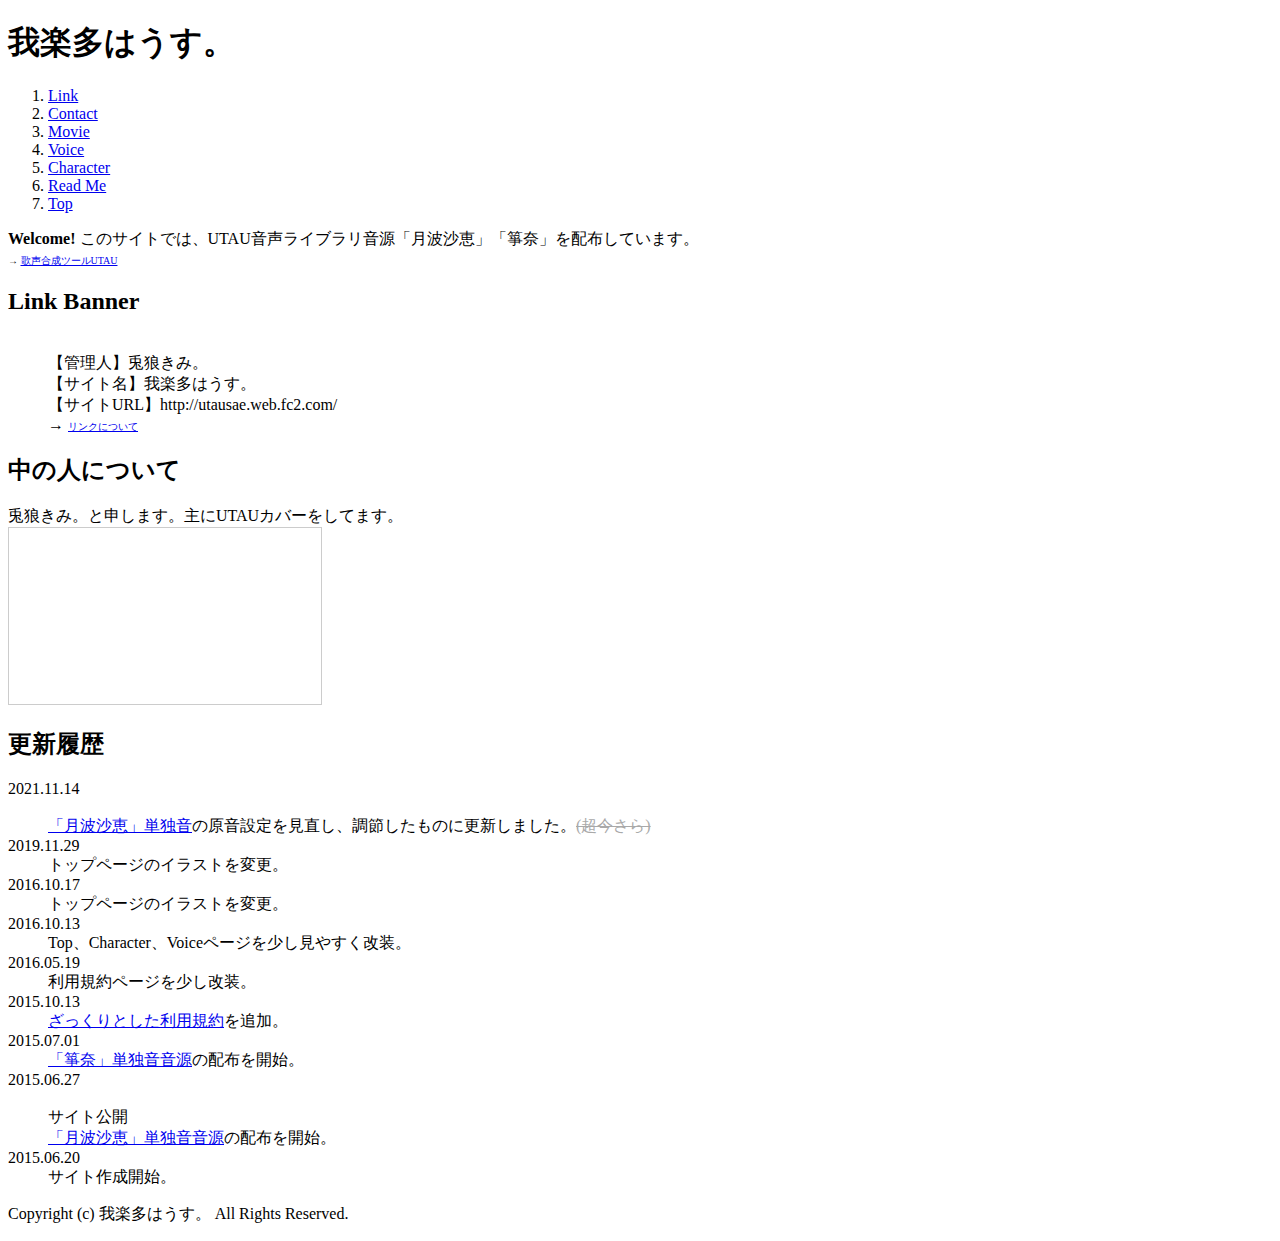
==== index.html @ db365bb4 "push" ====
<!DOCTYPE html PUBLIC "-//W3C//DTD XHTML 1.0 Strict//EN" "http://www.w3.org/TR/xhtml1/DTD/xhtml1-strict.dtd">
<html xmlns="http://www.w3.org/1999/xhtml">
<head>
<meta http-equiv="Content-Type" content="text/html; charset=utf-8" />
<title>我楽多はうす。</title>
<meta name="keywords" content="UTAU,音源,VOCALOID,我楽多はうす,月波,月波沙恵,箏奈,DTM" />
<meta name="description" content="UTAU音源「月波沙恵」「箏奈」の配布所です。" />
<meta http-equiv="Content-Language" content="ja" />
<meta http-equiv="Content-Script-Type" content="text/javascript" />
<meta http-equiv="Content-Style-Type" content="text/css" />
<meta http-equiv="imagetoolbar" content="no" />
<link href="share/css/set/import.css" rel="stylesheet" type="text/css" media="all" />
<link href="share/css/share.css" rel="stylesheet" type="text/css" media="all" />
<link href="index/css/index.css" rel="stylesheet" type="text/css" media="all" />
<link href="share/img/favicon.png" rel="shortcut icon">
  <!--スマホ画面設定-->
  <meta name="viewport" content="width=device-width,initial-scale=1">
<!--  スマホ用基本 --> <link rel="apple-touch-icon-precomposed"href="http://utausae.web.fc2.com/share/img/bkm.png">
<!--  iPad用基本 --> <link rel="apple-touch-icon-precomposed"sizes="76x76" href="http://utausae.web.fc2.com/share/img/bkm.png">
<!--  スマホのRetina用 --> <link rel="apple-touch-icon-precomposed"sizes="120x120" href="http://utausae.web.fc2.com/share/img/bkm.png">
<!--  iPadのRetina用 --> <link rel="apple-touch-icon-precomposed"sizes="152x152" href="http://utausae.web.fc2.com/share/img/bkm.png">
<script type="text/javascript" src="share/js/default.js"></script>
</head>
<body>
	<div id="wrapper">
		<div id="bgHeader">
			<div id="header" class="clearfix">
				<h1>我楽多はうす。</h1>
				<ol id="gNavi" class="clearfix">
					<li class="firstItem"><a href="link.html" title="リンク">Link</a></li>
					<li><a href="contact.html" title="連絡先">Contact</a></li>
					<li><a href="movie.html" title="配布動画">Movie</a></li>
					<li><a href="voice.html" title="音源">Voice</a></li>
					<li><a href="character.html" title="キャラクター">Character</a></li>
					<li><a href="readme.html" title="利用規約">Read Me</a></li>
					<li class="lastItem"><a href="index.html" title="トップページ">Top</a></li>
				</ol>
			</div>
		</div>
		<div id="bgColor">
			<div id="mainImgBox">
				<div id="mainMessageBox">
					<strong>Welcome!</strong>
                  <span>このサイトでは、UTAU音声ライブラリ音源「月波沙恵」「箏奈」を配布しています。<br />
                    <font size="1">→  <a href="http://utau2008.web.fc2.com/" target="_blank" title="本家様のサイト">歌声合成ツールUTAU</a></font></span>
				</div>
			</div>

			<div id="mainContents" class="clearfix">

				<div id="outlineBox">
					<h2>Link Banner</h2>
					<dl>
						<dt><img src="share/img/banner.png" alt="" /></dt>
						<dd>【管理人】兎狼きみ。<br />
                         		 		【サイト名】我楽多はうす。<br />
                        		 		【サイトURL】http://utausae.web.fc2.com/</dd>
						<dd>→ <a href="link.html#link"><font size="1">リンクについて</font></a></dd>
					</dl>
				</div>

				<div id="conceptBox">
					<h2>中の人について</h2>
					<span>兎狼きみ。と申します。主にUTAUカバーをしてます。<br />
					<iframe width="312" height="176" src="http://ext.nicovideo.jp/thumb_mylist/44685803" scrolling="no" style="border:solid 1px #CCC;" frameborder="0"><a href="http://www.nicovideo.jp/mylist/44685803">【ニコニコ動画】</a></iframe>
					</span>
				</div>

				<div id="topicsBox">
					<h2>更新履歴</h2>
				<div id="text_box">
					<dl class="clearfix">
                        <dt>2021.11.14<br /><br /></dt>
                      		<dd><a href="voice.html#sae_tandoku">「月波沙恵」単独音</a>の原音設定を見直し、調節したものに更新しました。<span style="color:#a9a9a9;"><s>(超今さら)</s></span></dd>
                      	<dt>2019.11.29</dt>
							<dd>トップページのイラストを変更。</dd>
						<dt>2016.10.17</dt>
							<dd>トップページのイラストを変更。</dd>
						<dt>2016.10.13</dt>
							<dd>Top、Character、Voiceページを少し見やすく改装。</dd>
						<dt>2016.05.19</dt>
							<dd>利用規約ページを少し改装。</dd>
						<dt>2015.10.13</dt>
							<dd><a href="readme.html#zakkuri">ざっくりとした利用規約</a>を追加。</dd>
						<dt>2015.07.01</dt>
							<dd><a href="voice.html#kotona">「箏奈」単独音音源</a>の配布を開始。</dd>
						<dt>2015.06.27<br /><br /></dt>
							<dd>サイト公開<br />
							<a href="voice.html#sae_tandoku">「月波沙恵」単独音音源</a>の配布を開始。</dd>
						<dt>2015.06.20</dt>
							<dd>サイト作成開始。</dd>
                    			  <!--<dt>0000.00.00</dt>
							<dd><a href="#" title="">新着情報がはいりまままままm(ry</a></dd>-->
					</dl>
				</div>
                  <!--<div style="text-align:right; padding-right:30px;">→ <a href="history.html">すべての更新履歴を見る</a></div>-->
				</div>

			</div>
		</div>
		<div id="footer">
			<p id="copyright">Copyright (c) 我楽多はうす。 All Rights Reserved.</p>
		</div>
	</div>
</body>
</html>
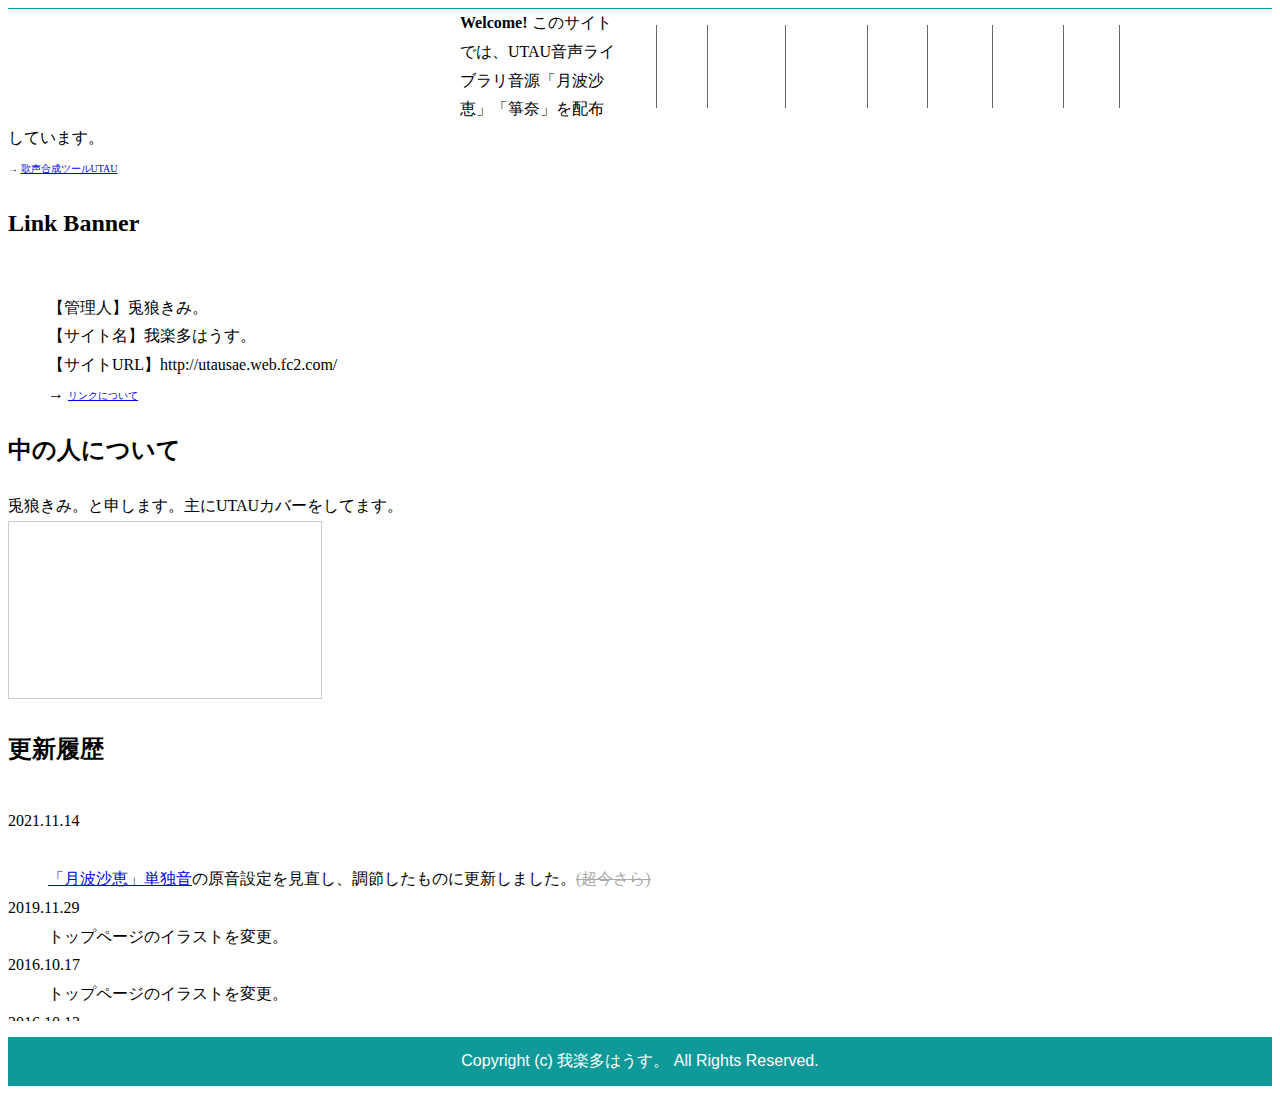
==== commit d43fb74c: "Update index.html" ====
--- a/index.html
+++ b/index.html
@@ -9,9 +9,7 @@
 <meta http-equiv="Content-Script-Type" content="text/javascript" />
 <meta http-equiv="Content-Style-Type" content="text/css" />
 <meta http-equiv="imagetoolbar" content="no" />
-<link href="share/css/set/import.css" rel="stylesheet" type="text/css" media="all" />
-<link href="share/css/share.css" rel="stylesheet" type="text/css" media="all" />
-<link href="index/css/index.css" rel="stylesheet" type="text/css" media="all" />
+<link href="index.css" rel="stylesheet" type="text/css" media="all" />
 <link href="share/img/favicon.png" rel="shortcut icon">
   <!--スマホ画面設定-->
   <meta name="viewport" content="width=device-width,initial-scale=1">
@@ -19,7 +17,7 @@
 <!--  iPad用基本 --> <link rel="apple-touch-icon-precomposed"sizes="76x76" href="http://utausae.web.fc2.com/share/img/bkm.png">
 <!--  スマホのRetina用 --> <link rel="apple-touch-icon-precomposed"sizes="120x120" href="http://utausae.web.fc2.com/share/img/bkm.png">
 <!--  iPadのRetina用 --> <link rel="apple-touch-icon-precomposed"sizes="152x152" href="http://utausae.web.fc2.com/share/img/bkm.png">
-<script type="text/javascript" src="share/js/default.js"></script>
+<script type="text/javascript" src="index.js"></script>
 </head>
 <body>
 	<div id="wrapper">
@@ -103,4 +101,4 @@
 		</div>
 	</div>
 </body>
-</html>+</html>
--- a/index.css
+++ b/index.css
@@ -0,0 +1,153 @@
+@charset "utf-8";
+
+/*-------------------------------------*/
+
+div#wrapper{
+	margin: 0 auto;
+	text-align: left;
+	width: 100%;
+	line-height: 1.8;
+}
+
+/*-------------------------------------*/
+/* ヘッダー */
+/*-------------------------------------*/
+
+div#bgHeader{
+	background: #0f9999;
+}
+
+div#header{
+	width: 960px;
+	margin: 0 auto;
+	text-align: left;
+	border-top: 1px solid #0f9999;
+}
+
+	div#header h1{
+		font-size: 20px;
+		float: left;
+		width: 300px;
+		color: #fff;
+		letter-spacing: 0.05em;
+		padding: 26px 0 0 0;
+	}
+
+/*-------------------------------------*/
+/* グローバルナビゲーション */
+/*-------------------------------------*/
+
+	div#header ol#gNavi{
+		float: right;
+		margin-bottom: 0;
+		padding-bottom: 0;
+        list-style-type: none
+	}
+	
+	ol#gNavi li{
+		display: block;
+		float: right;
+		border-left: 1px solid #666;
+	}
+	
+	ol#gNavi li.firstItem{
+		border-right: 1px solid #666;
+	}
+	ol#gNavi li img{
+		vertical-align: bottom;
+	}
+	
+	ol#gNavi li.lastItem{
+		margin-left: 0;
+	}
+	
+	div#header ol#gNavi li a{
+		font-size: 13px;
+		color: #fff;
+		text-decoration: none;
+		display: block;
+		padding: 30px 15px;
+	}
+
+	div#header ol#gNavi li a:hover{
+		background: #0a6666;
+	}
+
+/*-------------------------------------*/
+/* フッター */
+/*-------------------------------------*/
+
+div#footer{
+	background: #0f9999;
+	text-align: center;
+}
+
+	div#footer p#copyright{
+		text-align: center;
+		padding: 10px;
+		color: #fff;
+		font-family:"lucida grande", tahoma, verdana, arial, sans-serif!important;
+	}
+
+/*-------------------------------------*/
+/* スクロールバー付きテキストボックス */
+/*-------------------------------------*/
+
+div#text_box {
+	overflow: scroll;   /* スクロール表示 */
+	height: 230px;
+}
+
+
+
+/*::480px以下の画面(スマホ)で表示切替::*/
+/*変更したい箇所のみ書けばおｋ*/
+
+@media screen and (max-width:480px) {
+
+  div#wrapper{
+    clear:both;
+    margin: 0;
+    overflow:hidden;
+  }
+
+  div#header{
+	width: 100%;
+	margin: 0;
+	text-align: center;
+	border-top: 1px solid #0f9999;
+  }
+	div#header h1{
+		font-size: 20px;
+		width: 100%;
+		color: #fff;
+		letter-spacing: 0.05em;
+		padding: 10px;
+	}
+
+  /*グローバルナビゲーション*/
+
+  	div#header ol#gNavi{
+      clear:both;
+      display: block;
+      width:100%;
+		margin: 0;
+		padding-bottom: 0;
+	}
+
+	ol#gNavi li{
+      float:none;
+		display: list-item;
+      	border-bottom: 1px solid #666;
+	}
+  	ol#gNavi li.firstItem{
+		border-top: 1px solid #666;
+	}
+	ol#gNavi li.lastItem{
+		margin-top: 0;
+	}
+    div#header ol#gNavi li a{
+      clear:both;
+  }
+
+}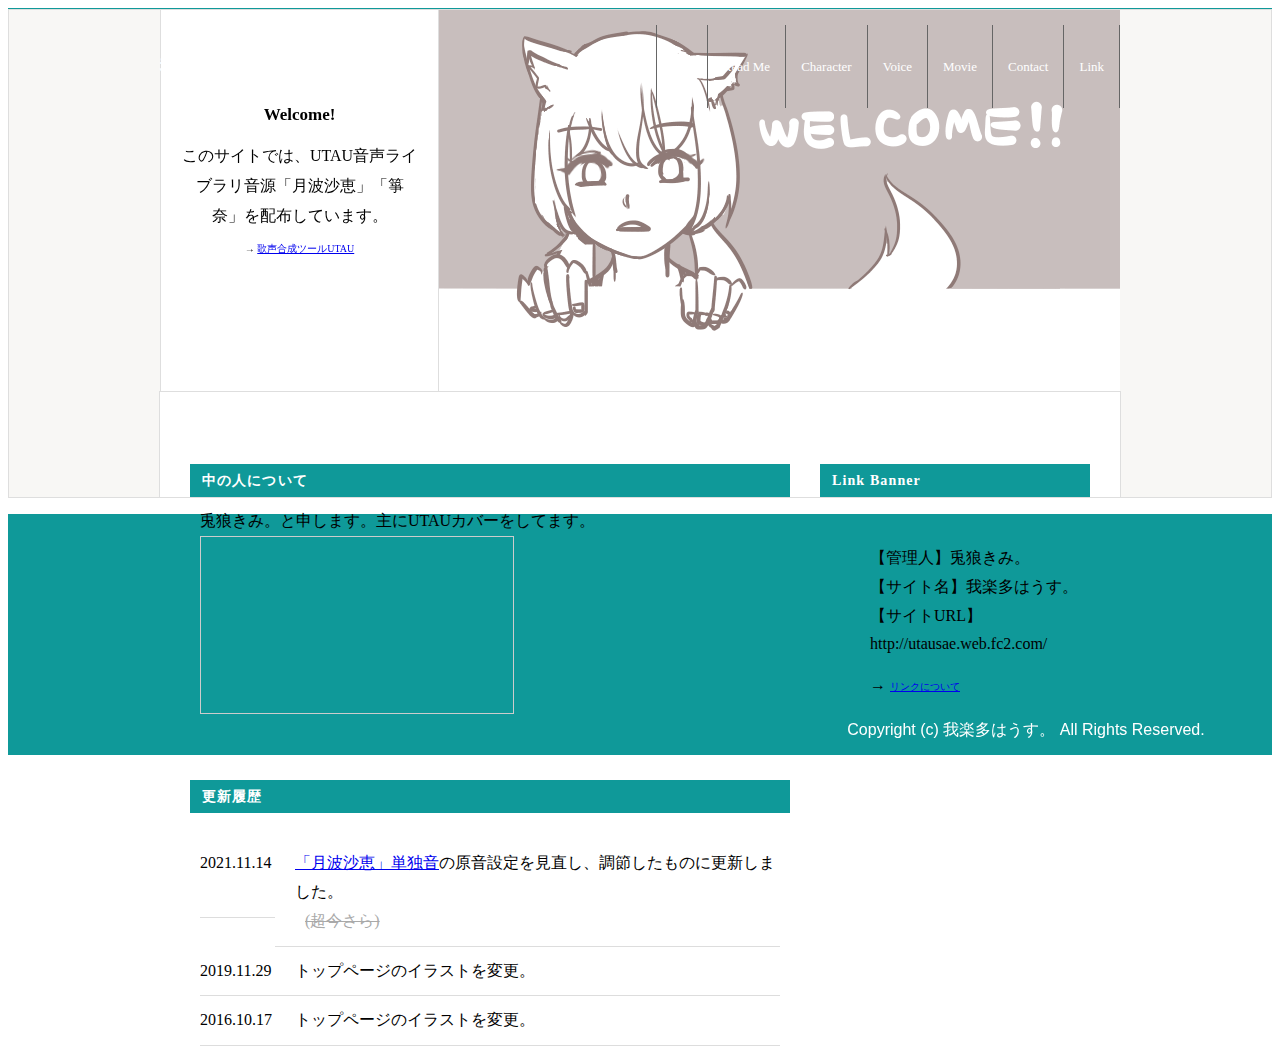
==== commit e5727937: "Update index.html" ====
--- a/index.html
+++ b/index.html
@@ -10,14 +10,16 @@
 <meta http-equiv="Content-Style-Type" content="text/css" />
 <meta http-equiv="imagetoolbar" content="no" />
 <link href="index.css" rel="stylesheet" type="text/css" media="all" />
-<link href="share/img/favicon.png" rel="shortcut icon">
+<link href="index0.css" rel="stylesheet" type="text/css" media="all" />
+<link href="img/favicon.png" rel="shortcut icon">
   <!--スマホ画面設定-->
   <meta name="viewport" content="width=device-width,initial-scale=1">
-<!--  スマホ用基本 --> <link rel="apple-touch-icon-precomposed"href="http://utausae.web.fc2.com/share/img/bkm.png">
-<!--  iPad用基本 --> <link rel="apple-touch-icon-precomposed"sizes="76x76" href="http://utausae.web.fc2.com/share/img/bkm.png">
-<!--  スマホのRetina用 --> <link rel="apple-touch-icon-precomposed"sizes="120x120" href="http://utausae.web.fc2.com/share/img/bkm.png">
-<!--  iPadのRetina用 --> <link rel="apple-touch-icon-precomposed"sizes="152x152" href="http://utausae.web.fc2.com/share/img/bkm.png">
-<script type="text/javascript" src="index.js"></script>
+<!--  スマホ用基本 --> <link rel="apple-touch-icon-precomposed"href="http://utausae.web.fc2.com/img/bkm.png">
+<!--  iPad用基本 --> <link rel="apple-touch-icon-precomposed"sizes="76x76" href="http://utausae.web.fc2.com/img/bkm.png">
+<!--  スマホのRetina用 --> <link rel="apple-touch-icon-precomposed"sizes="120x120" href="http://utausae.web.fc2.com/img/bkm.png">
+<!--  iPadのRetina用 --> <link rel="apple-touch-icon-precomposed"sizes="152x152" href="http://utausae.web.fc2.com/img/bkm.png">
+<script type="text/javascript" src="js/index.js"></script>
+<script type="text/javascript" src="js/scroll.js"></script>
 </head>
 <body>
 	<div id="wrapper">
--- a/index0.css
+++ b/index0.css
@@ -0,0 +1,218 @@
+@charset "utf-8";
+
+div#bgColor{
+	background: #F8F7F5;
+	border: 1px solid #dedede;
+}
+
+div#mainImgBox{
+	margin: 0 auto !important;float: center !important;
+	text-align: center;
+	width: 960px;
+	background: url(../../img/index/mainimg.png) no-repeat top right;
+	min-height:381px;
+    height: auto !important;
+	height: 381px;
+}
+
+div#mainImgBox div#mainMessageBox{
+	width: 277px;
+	min-height:381px;
+	height: auto !important;
+	height: 381px;
+	background: #fff;
+  	border-left: 1px solid #dedede;
+	border-right: 1px solid #dedede;
+}
+
+	div#mainImgBox div#mainMessageBox strong{
+		font-weight: bold;
+		font-size: 17px;
+		display: block;
+		padding: 90px 20px 10px;
+	}
+	div#mainImgBox div#mainMessageBox span{
+		padding: 0 20px;
+		display: block;
+		line-height: 1.9;
+	}
+
+div#mainContents{
+	width: 900px;
+	padding: 60px 30px 45px;
+	margin: 0 auto;
+	text-align: left;
+	background: #fff;
+	border-top: 1px solid #dedede;
+	border-left: 1px solid #dedede;
+	border-right: 1px solid #dedede;
+    float: left;
+}
+
+div#mainContents h2{
+	background: #0f9999;
+	padding: 4px 0 4px 12px;
+	color: #fff;
+	font-size: 14px;
+	letter-spacing: 0.08em;
+	margin-bottom: 10px;
+}
+
+div#mainContents strong{
+	display: block;
+	margin-bottom: 7px;
+	font-weight: bold;
+	font-size: 14px;
+}
+
+div#mainContents strong,
+div#mainContents span,
+div#mainContents dl{
+	margin-left: 10px;
+	display: block;
+}
+
+
+
+div#conceptBox{
+	width: 600px;
+	float: left;
+}
+
+div#topicsBox{
+	float: left;
+	margin-top: 45px;
+	width: 600px;
+}
+
+	div#topicsBox dl{
+		width: 595px;
+	}
+
+	div#topicsBox dl dt,
+	div#topicsBox dl dd{
+		padding: 10px 0;
+		border-bottom: 1px solid #ddd;
+	}
+
+	div#topicsBox dl dt{
+		float:left;
+		width:75px;
+		clear:both;
+		background: url(../img/bg_boder.gif) repeat 0 0 ;
+	}
+
+	div#topicsBox dl dd{
+		width:485px;
+		margin-left:75px;
+		padding-left: 20px;
+	}
+
+div#outlineBox{
+	width: 270px;
+	float: right;
+}
+
+div#outlineBox dl{}
+div#outlineBox dl dt{
+	font-weight: bold;
+	margin-bottom: 6px;
+	font-size: 14px;
+}
+div#outlineBox dl dd{
+	margin-bottom: 12px;
+}
+
+
+/*--------------------------------------------------*/
+/*::480px以下の画面(スマホ)で表示切替::*/
+/*変更したい箇所のみ書けばおｋ*/
+
+@media screen and (max-width:480px) {
+
+  div#bgColor{border:none;}
+
+  div#mainImgBox{
+    width:100%;
+	margin: 0;
+	background: url(../../img/index/mainimg.png) no-repeat;
+	min-height:381px;
+	height: auto !important;
+	height: 381px;
+  }
+
+div#mainImgBox div#mainMessageBox{
+  width:30%;
+	min-height:381px;
+	height: auto !important;
+	height: 381px;
+	background: #fff;
+	border-right: 1px solid #dedede;
+  }
+
+div#mainContents{
+  clear:both;
+	width: 100%;
+	margin: 0;
+    padding: 0;
+	text-align: left;
+	background: #fff;
+	border-top: 1px solid #dedede;
+  border-left:none;
+  border-right:none;
+}
+  div#mainContents h2{
+	padding: 3px 5px;
+	margin: 10px 0;
+}
+
+  div#conceptBox{
+    clear:both;
+	width: 100%;
+}
+
+
+  div#topicsBox{
+    clear:both;
+    max-width:100%; /*これ指定しないと画面外にはみ出る*/
+    width:100%;
+    margin:0;
+}
+
+
+  div#topicsBox dl{
+      display: flex;
+        flex-wrap: wrap;
+        border-bottom: 1px solid #ddd;
+      margin:0 5px;
+  }
+
+    div#topicsBox dl dd a{
+    text-decoration: none;
+    }
+
+    div#topicsBox dl , div#topicsBox dl > dt, div#topicsBox dl > dd {
+    box-sizing: content-box;
+    }
+    div#topicsBox dl > dt , div#topicsBox dl > dd {
+        flex-wrap: wrap;
+              display: flex;
+        flex-direction: column;
+    margin: 0px;
+}
+
+	div#topicsBox dl dt{
+		width:100%;
+		background: url(../img/bg_boder.gif) repeat 0 0 ;
+      padding:5px 0;
+	}
+	div#topicsBox dl dd{
+     width:100%;
+      padding:5px 0;
+	}
+
+  div#outlineBox{
+    clear:both;
+	width: 100%;
+  }
+}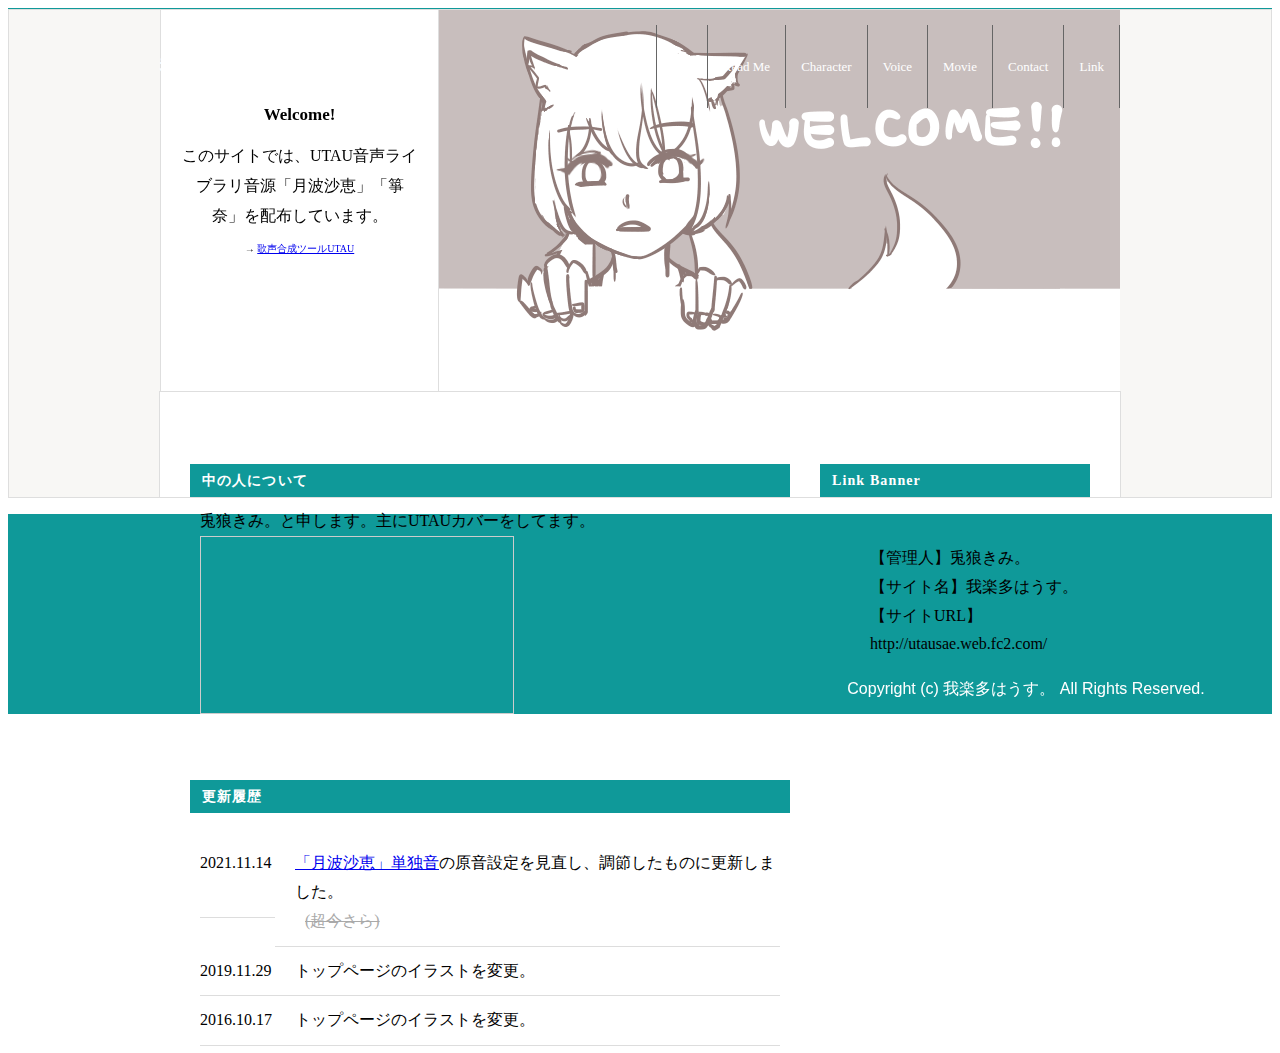
==== commit 7d6c7d2f: "up" ====
--- a/index.html
+++ b/index.html
@@ -55,7 +55,6 @@
 						<dd>【管理人】兎狼きみ。<br />
                          		 		【サイト名】我楽多はうす。<br />
                         		 		【サイトURL】http://utausae.web.fc2.com/</dd>
-						<dd>→ <a href="link.html#link"><font size="1">リンクについて</font></a></dd>
 					</dl>
 				</div>
 
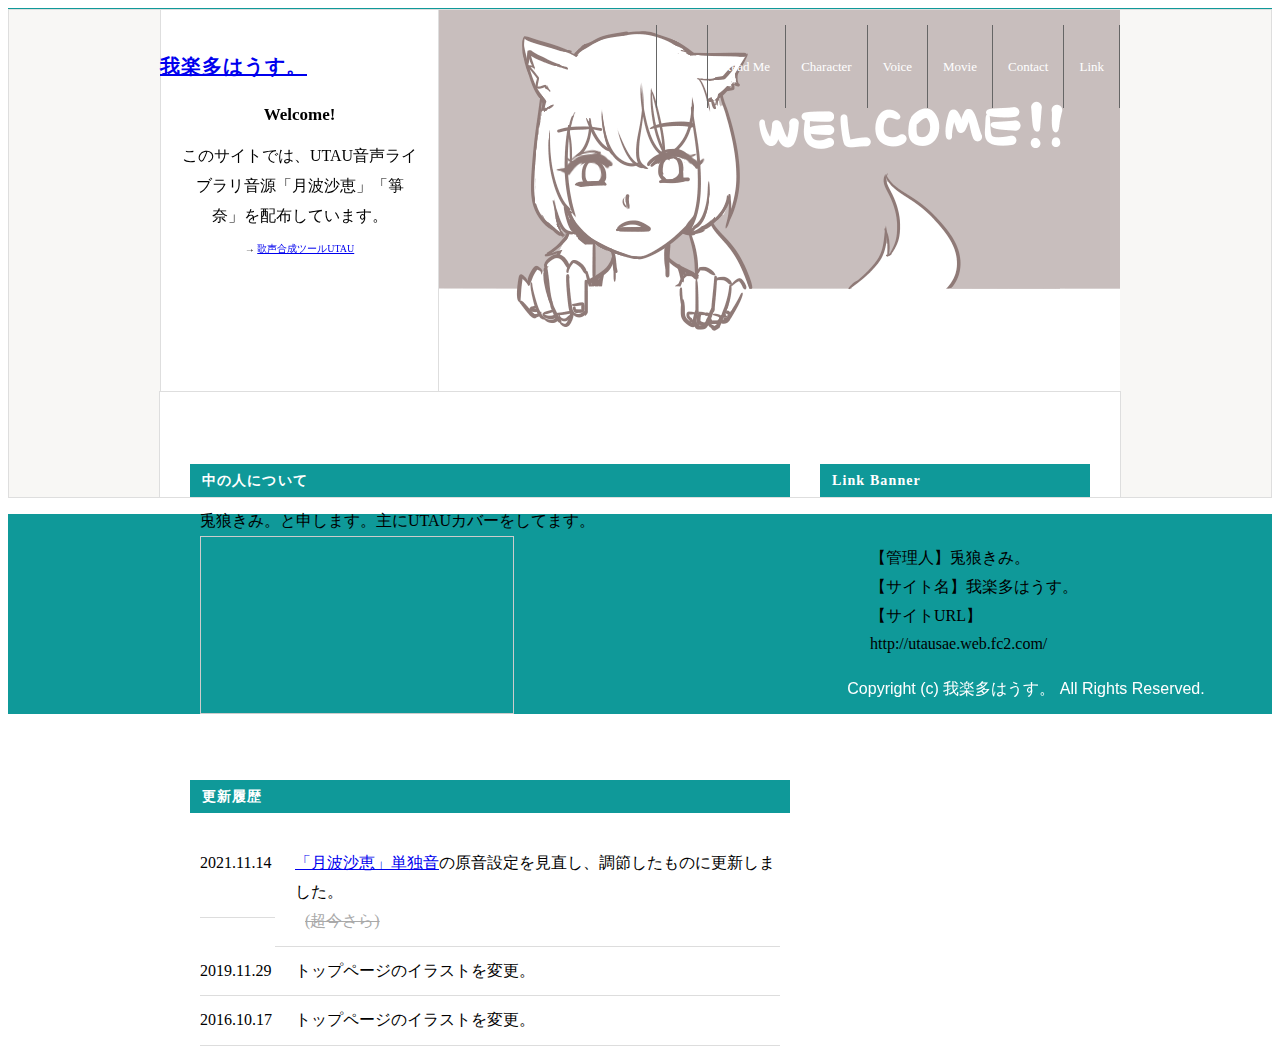
==== commit c9a0d70e: "トップのページタイトルにリンク付与" ====
--- a/index.html
+++ b/index.html
@@ -25,7 +25,7 @@
 	<div id="wrapper">
 		<div id="bgHeader">
 			<div id="header" class="clearfix">
-				<h1>我楽多はうす。</h1>
+				<h1><a href="index.html">我楽多はうす。</a></h1>
 				<ol id="gNavi" class="clearfix">
 					<li class="firstItem"><a href="link.html" title="リンク">Link</a></li>
 					<li><a href="contact.html" title="連絡先">Contact</a></li>
@@ -53,8 +53,8 @@
 					<dl>
 						<dt><img src="share/img/banner.png" alt="" /></dt>
 						<dd>【管理人】兎狼きみ。<br />
-                         		 		【サイト名】我楽多はうす。<br />
-                        		 		【サイトURL】http://utausae.web.fc2.com/</dd>
+                         		【サイト名】我楽多はうす。<br />
+                        		【サイトURL】http://utausae.web.fc2.com/</dd>
 					</dl>
 				</div>
 
--- a/index.css
+++ b/index.css
@@ -150,4 +150,4 @@
       clear:both;
   }
 
-}+}
